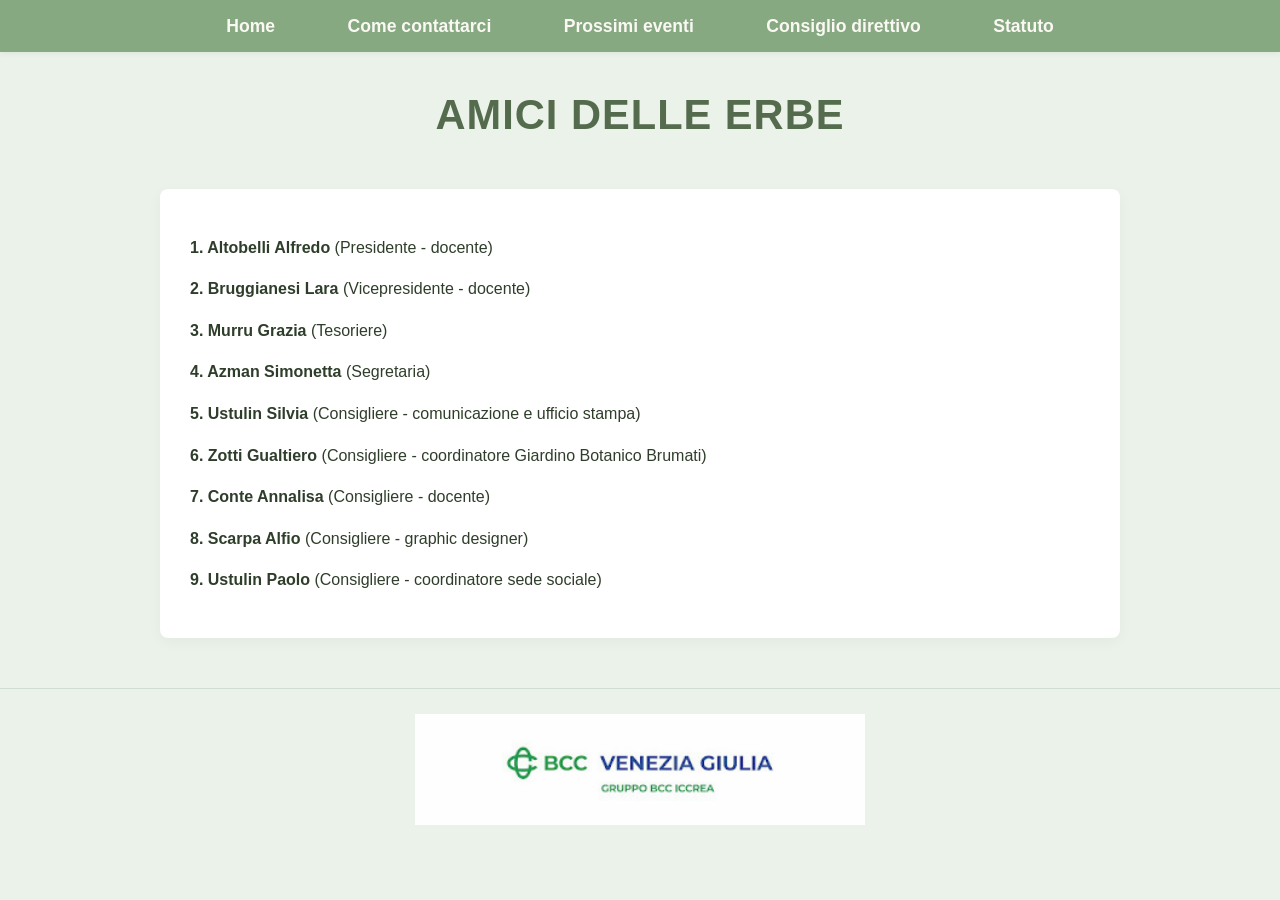
==== consiglio-direttivo.html @ 35c2eb58 "inizio modifiche di stile" ====
<!DOCTYPE html>
<html lang="it">

<head>
    <meta charset="UTF-8">
    <title>Consiglio direttivo - Amici delle Erbe</title>
    <link rel="stylesheet" href="style.css">
</head>

<body>
    <nav>
        <ul>
            <li><a href="index.html">Home</a></li>
            <li><a href="contatti.html">Come contattarci</a></li>
            <li><a href="prossimi-eventi.html">Prossimi eventi</a></li>
            <li><a href="consiglio-direttivo.html">Consiglio direttivo</a></li>
            <li><a href="statuto.html">Statuto</a></li>
        </ul>
    </nav>
    <header>
        <h1>Amici delle Erbe</h1>
    </header>
    <section>
        <article>
            <p><strong>1. Altobelli Alfredo</strong> (Presidente - docente)</p>
            <p><strong>2. Bruggianesi Lara</strong> (Vicepresidente - docente)</p>
            <p><strong>3. Murru Grazia</strong> (Tesoriere)</p>
            <p><strong>4. Azman Simonetta</strong> (Segretaria)</p>
            <p><strong>5. Ustulin Silvia</strong> (Consigliere - comunicazione e ufficio stampa)</p>
            <p><strong>6. Zotti Gualtiero</strong> (Consigliere - coordinatore Giardino Botanico Brumati)</p>
            <p><strong>7. Conte Annalisa</strong> (Consigliere - docente)</p>
            <p><strong>8. Scarpa Alfio</strong> (Consigliere - graphic designer)</p>
            <p><strong>9. Ustulin Paolo</strong> (Consigliere - coordinatore sede sociale)</p>
        </article>

    </section>

    <footer>
        <div class="logobcc">
            <img src="immagini/logo BCC.jpg" alt="logo BCC" width="382" height="102">
        </div>
    </footer>

</body>

</html>
---- style.css ----
/* ==========================================================================
   PALETTE COLORI E IMPOSTAZIONI GENERALI (Stile Botanico Attenuato)
   ========================================================================== */

/* Sfondo della pagina modificato: ora è un verde chiarissimo, tenue e opaco, riposante per la vista */
body {
  font-family: 'Segoe UI', Tahoma, Geneva, Verdana, sans-serif;
  background-color: #EBF2E9;
  /* Un verde-grigio chiarissimo e morbido, non accecante */
  color: #2F3E2B;
  /* Verde scurissimo per il testo principale */
  margin: 0;
  padding: 0;
  line-height: 1.6;
  /* Ottima spaziatura per le righe dello statuto */
}

/* Contenitore principale del testo (la scheda centrale) */
section {
  max-width: 900px;
  margin: 40px auto;
  padding: 30px;
  background-color: #FFFFFF;
  /* Sfondo bianco puro solo dove si legge, per il massimo contrasto */
  border-radius: 8px;
  box-shadow: 0 4px 15px rgba(0, 0, 0, 0.04);
  /* Ombra ancora più sfumata */
}

/* ==========================================================================
   MENU DI NAVIGAZIONE (Spostato in alto in cima alla pagina)
   ========================================================================== */

nav {
  background-color: #87A982;
  /* Il Verde Salvia della palette */
  margin: 0;
  /* Rimosso il margine per farlo aderire alla cima del browser */
  padding: 12px 0;
  width: 100%;
  box-shadow: 0 2px 5px rgba(0, 0, 0, 0.05);
}

nav ul {
  list-style-type: none;
  margin: 0;
  padding: 0;
  text-align: center;
}

nav ul li {
  display: inline-block;
  margin: 0 18px;
}

nav ul li a {
  color: #FAF8F2;
  /* Testo color panna */
  text-decoration: none;
  font-weight: bold;
  font-size: 1.1rem;
  padding: 8px 16px;
  transition: background-color 0.3s ease, color 0.3s ease;
}

/* Effetto al passaggio del mouse sui pulsanti */
nav ul li a:hover {
  background-color: #FAF8F2;
  /* Il fondo del pulsante diventa panna */
  color: #556B4D;
  /* Il testo diventa verde bosco */
  border-radius: 4px;
}

/* ==========================================================================
   TITOLI
   ========================================================================== */

/* Il titolo principale dell'associazione */
header h1 {
  text-align: center;
  color: #556B4D;
  /* Verde bosco, per staccare meglio dallo sfondo tenue */
  font-size: 2.6rem;
  margin-top: 30px;
  margin-bottom: 10px;
  text-transform: uppercase;
  letter-spacing: 1px;
}

/* Titoli dei capitoli e degli articoli */
article h2,
article h3 {
  color: #43543D;
  /* Un verde istituzionale leggermente più scuro e leggibile */
  border-left: 5px solid #A1CD6F;
  /* Linea verticale verde mela brillante */
  padding-left: 12px;
  margin-top: 35px;
}

/* ==========================================================================
   TESTI DELLO STATUTO
   ========================================================================== */

article p {
  margin-bottom: 15px;
  text-align: justify;
  /* Testo perfettamente allineato a destra e a sinistra */
}

article ul {
  padding-left: 20px;
  margin-bottom: 20px;
}

article ul li {
  margin-bottom: 8px;
}

/* ==========================================================================
   FOOTER (Con logo della banca ingrandito)
   ========================================================================== */

footer {
  text-align: center;
  margin: 50px 0 30px 0;
  padding-top: 25px;
  border-top: 1px solid #D0DDD0;
  /* Linea di divisione che si adatta al nuovo sfondo */
}

/* Ingrandito il logo per dargli più respiro e visibilità */
footer img {
  max-width: 450px;
  /* Portato da 250px a 450px come richiesto */
  width: 100%;
  /* Impedisce al logo di uscire dallo schermo sui telefoni */
  height: auto;
  opacity: 0.9;
  /* Leggermente più nitido e visibile */
}
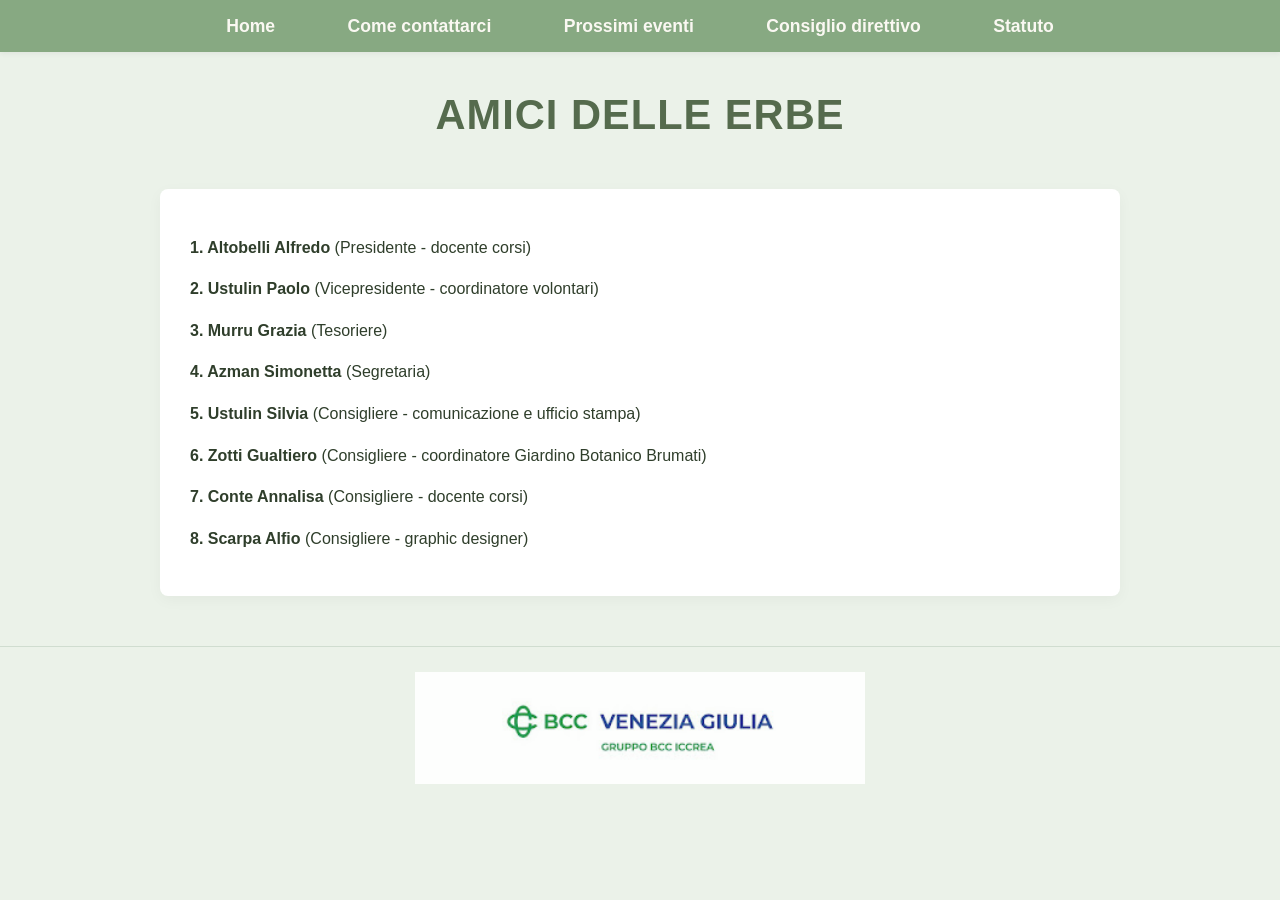
==== commit 3c64f546: "modifiche contenuto aggiungo link scarico modulo volontari, modifica consiglio direttivo" ====
--- a/consiglio-direttivo.html
+++ b/consiglio-direttivo.html
@@ -2,6 +2,13 @@
 <html lang="it">
 
 <head>
+    <link rel="icon" type="image/x-icon" href="immagini/icona/favicon.ico">
+    <meta charset="UTF-8">
+    <meta name="viewport" content="width=device-width, initial-scale=1.0">
+
+    <title>Amici delle Erbe</title>
+    <link rel="stylesheet" href="style.css">
+
     <meta charset="UTF-8">
     <title>Consiglio direttivo - Amici delle Erbe</title>
     <link rel="stylesheet" href="style.css">
@@ -22,15 +29,14 @@
     </header>
     <section>
         <article>
-            <p><strong>1. Altobelli Alfredo</strong> (Presidente - docente)</p>
-            <p><strong>2. Bruggianesi Lara</strong> (Vicepresidente - docente)</p>
+            <p><strong>1. Altobelli Alfredo</strong> (Presidente - docente corsi)</p>
+            <p><strong>2. Ustulin Paolo</strong> (Vicepresidente - coordinatore volontari)</p>
             <p><strong>3. Murru Grazia</strong> (Tesoriere)</p>
             <p><strong>4. Azman Simonetta</strong> (Segretaria)</p>
             <p><strong>5. Ustulin Silvia</strong> (Consigliere - comunicazione e ufficio stampa)</p>
             <p><strong>6. Zotti Gualtiero</strong> (Consigliere - coordinatore Giardino Botanico Brumati)</p>
-            <p><strong>7. Conte Annalisa</strong> (Consigliere - docente)</p>
+            <p><strong>7. Conte Annalisa</strong> (Consigliere - docente corsi)</p>
             <p><strong>8. Scarpa Alfio</strong> (Consigliere - graphic designer)</p>
-            <p><strong>9. Ustulin Paolo</strong> (Consigliere - coordinatore sede sociale)</p>
         </article>
 
     </section>
--- a/style.css
+++ b/style.css
@@ -139,4 +139,68 @@
   height: auto;
   opacity: 0.9;
   /* Leggermente più nitido e visibile */
+}
+
+
+/* ==========================================================================
+   OTTIMIZZAZIONE PER SMARTPHONE (Schermi fino a 768px di larghezza)
+   ========================================================================== */
+@media screen and (max-width: 768px) {
+
+  /* 1. Diamo più spazio ai contenuti centrali */
+  section {
+    margin: 15px;
+    /* Riduciamo lo spazio esterno */
+    padding: 15px;
+    /* Riduciamo lo spazio interno per dare più millimetri al testo */
+  }
+
+  /* 2. Rimpiccioliamo leggermente il titolo principale per non farlo andare a capo male */
+  header h1 {
+    font-size: 1.8rem;
+    margin-top: 20px;
+  }
+
+  /* 3. TRASFORMIAMO IL MENU: Le voci si dispongono in verticale, una sotto l'altra */
+  nav ul li {
+    display: block;
+    /* Non più di fianco, ma uno sotto l'altro come un elenco */
+    margin: 10px 0;
+    /* Spazio verticale tra un pulsante e l'altro */
+  }
+
+  nav ul li a {
+    display: block;
+    /* Il link occupa tutta la larghezza, rendendo più facile cliccarlo con il dito */
+    padding: 10px;
+  }
+}
+
+/* ==========================================================================
+   STILE DEI LINK (Solo per il testo, non tocca il menu)
+   ========================================================================== */
+
+/* Colore del link per il modulo (colpisce solo i link dentro la scheda <section>) */
+section a {
+  color: #87A982 !important;
+  /* Forza il Verde Salvia della tua palette */
+  text-decoration: underline !important;
+  /* Mantiene la sottolineatura nel testo */
+  font-weight: 600;
+  /* Lo rende ben evidente */
+  transition: color 0.2s ease;
+}
+
+/* Colore del link nel testo quando ci passi sopra con il mouse */
+section a:hover {
+  color: #556B4D !important;
+  /* Diventa Verde Bosco scuro */
+  text-decoration: none !important;
+  /* Toglie la sottolineatura al passaggio */
+}
+
+/* Colore del link nel testo dopo che è stato già cliccato */
+section a:visited {
+  color: #72926D !important;
+  /* Un verde intermedio */
 }
--- a/style.css
+++ b/style.css
@@ -139,4 +139,68 @@
   height: auto;
   opacity: 0.9;
   /* Leggermente più nitido e visibile */
+}
+
+
+/* ==========================================================================
+   OTTIMIZZAZIONE PER SMARTPHONE (Schermi fino a 768px di larghezza)
+   ========================================================================== */
+@media screen and (max-width: 768px) {
+
+  /* 1. Diamo più spazio ai contenuti centrali */
+  section {
+    margin: 15px;
+    /* Riduciamo lo spazio esterno */
+    padding: 15px;
+    /* Riduciamo lo spazio interno per dare più millimetri al testo */
+  }
+
+  /* 2. Rimpiccioliamo leggermente il titolo principale per non farlo andare a capo male */
+  header h1 {
+    font-size: 1.8rem;
+    margin-top: 20px;
+  }
+
+  /* 3. TRASFORMIAMO IL MENU: Le voci si dispongono in verticale, una sotto l'altra */
+  nav ul li {
+    display: block;
+    /* Non più di fianco, ma uno sotto l'altro come un elenco */
+    margin: 10px 0;
+    /* Spazio verticale tra un pulsante e l'altro */
+  }
+
+  nav ul li a {
+    display: block;
+    /* Il link occupa tutta la larghezza, rendendo più facile cliccarlo con il dito */
+    padding: 10px;
+  }
+}
+
+/* ==========================================================================
+   STILE DEI LINK (Solo per il testo, non tocca il menu)
+   ========================================================================== */
+
+/* Colore del link per il modulo (colpisce solo i link dentro la scheda <section>) */
+section a {
+  color: #87A982 !important;
+  /* Forza il Verde Salvia della tua palette */
+  text-decoration: underline !important;
+  /* Mantiene la sottolineatura nel testo */
+  font-weight: 600;
+  /* Lo rende ben evidente */
+  transition: color 0.2s ease;
+}
+
+/* Colore del link nel testo quando ci passi sopra con il mouse */
+section a:hover {
+  color: #556B4D !important;
+  /* Diventa Verde Bosco scuro */
+  text-decoration: none !important;
+  /* Toglie la sottolineatura al passaggio */
+}
+
+/* Colore del link nel testo dopo che è stato già cliccato */
+section a:visited {
+  color: #72926D !important;
+  /* Un verde intermedio */
 }
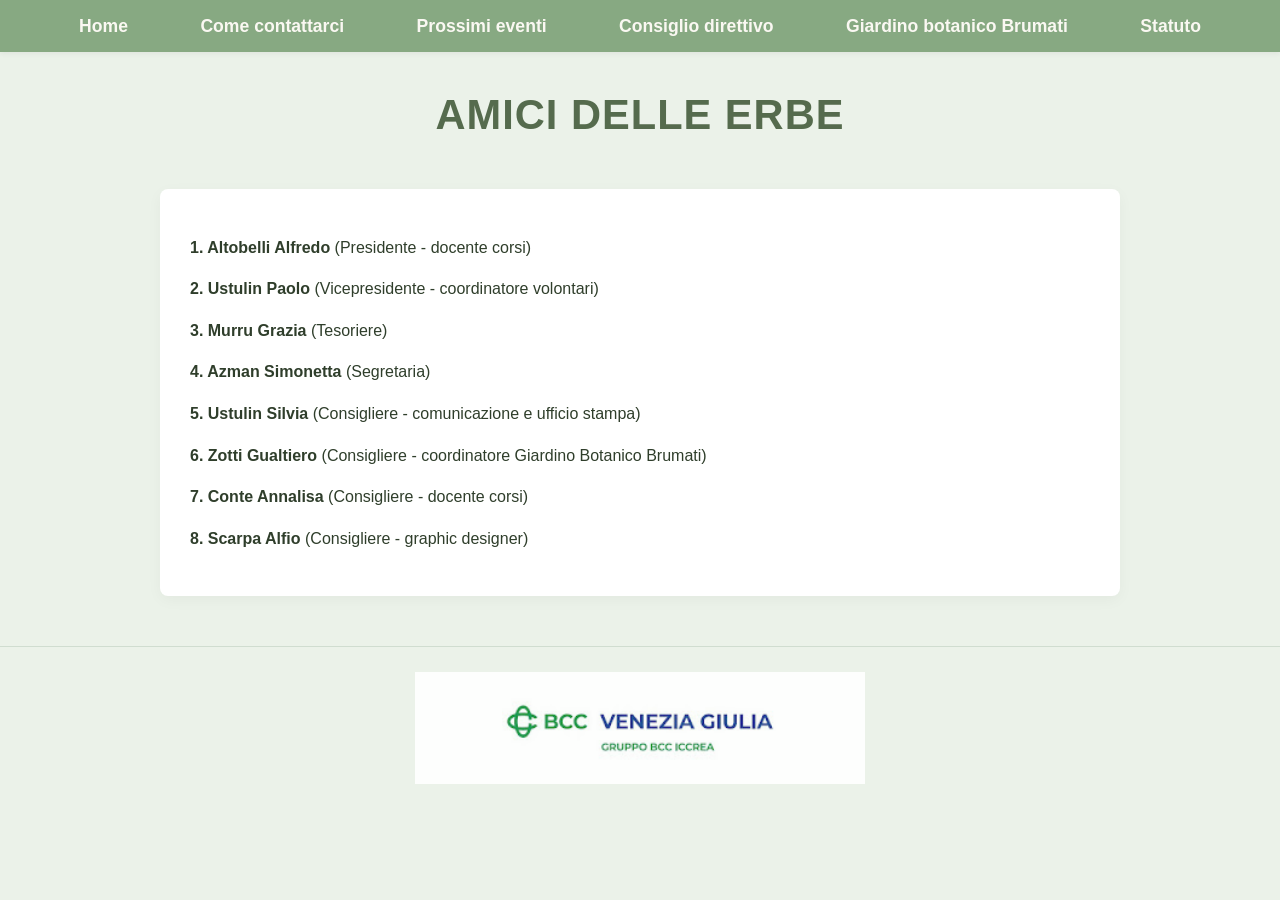
==== commit bd07d50b: "prova pagina giardino botanico problema: cliccando su pianta il link non cambia rispetto alla pagina" ====
--- a/consiglio-direttivo.html
+++ b/consiglio-direttivo.html
@@ -21,6 +21,7 @@
             <li><a href="contatti.html">Come contattarci</a></li>
             <li><a href="prossimi-eventi.html">Prossimi eventi</a></li>
             <li><a href="consiglio-direttivo.html">Consiglio direttivo</a></li>
+            <li><a href="giardino-botanico.html">Giardino botanico Brumati</a></li>
             <li><a href="statuto.html">Statuto</a></li>
         </ul>
     </nav>
--- a/style.css
+++ b/style.css
@@ -203,4 +203,243 @@
 section a:visited {
   color: #72926D !important;
   /* Un verde intermedio */
+}
+
+
+/* ==========================================================================
+   STRUTTURA EVENTI CON MINIATURA
+   ========================================================================== */
+
+/* Affianca la miniatura e il testo dell'evento */
+.evento-container {
+  display: flex;
+  align-items: flex-start;
+  gap: 20px;
+  /* Spazio tra l'immagine e il testo */
+  margin-top: 20px;
+  background: #fdfdfd;
+  padding: 15px;
+  border-radius: 6px;
+  border-left: 4px solid #87A982;
+  /* Un richiamo al nostro verde salvia */
+}
+
+/* Stile della miniatura (piccola e ordinata) */
+.locandina-mini {
+  width: 120px;
+  /* Dimensione della miniatura della locandina */
+  height: auto;
+  border-radius: 4px;
+  box-shadow: 0 2px 5px rgba(0, 0, 0, 0.15);
+  transition: transform 0.2s ease;
+  display: block;
+}
+
+/* Effetto zoom leggero quando si passa il mouse sulla miniatura */
+.locandina-link:hover .locandina-mini {
+  transform: scale(1.04);
+}
+
+/* Contenitore del testo dell'evento */
+.evento-testo {
+  flex: 1;
+  /* Occupa tutto lo spazio rimasto a destra */
+}
+
+.evento-testo h3 {
+  margin-top: 0 !important;
+  /* Allinea il titolo dell'evento alla cima della locandina */
+  border-left: none !important;
+  /* Togliamo la linea generica dei titoli qui */
+  padding-left: 0 !important;
+}
+
+/* ==========================================================================
+   IL POP-UP (LIGHTBOX) IN CSS PURO
+   ========================================================================== */
+
+/* Lo sfondo scuro che copre lo schermo quando il pop-up è attivo */
+.overlay {
+  position: fixed;
+  top: 0;
+  bottom: 0;
+  left: 0;
+  right: 0;
+  background: rgba(0, 0, 0, 0.7);
+  /* Sfondo nero semi-trasparente */
+  transition: opacity 500ms;
+  visibility: hidden;
+  /* Di base è nascosto */
+  opacity: 0;
+  z-index: 9999;
+  /* Sta sopra a tutto il resto del sito */
+  display: flex;
+  justify-content: center;
+  align-items: center;
+}
+
+/* LA MAGIA: Quando il link punta all'ID del pop-up (#popup-locandina), questo si mostra */
+.overlay:target {
+  visibility: visible;
+  opacity: 1;
+}
+
+/* L'immagine grande dentro il pop-up */
+.popup-img {
+  max-width: 90%;
+  max-height: 85vh;
+  /* Non supera l'altezza dello schermo del telefono/PC */
+  border-radius: 4px;
+  box-shadow: 0 5px 25px rgba(0, 0, 0, 0.5);
+}
+
+/* Il pulsante per chiudere (la "X") */
+.close {
+  position: absolute;
+  top: 20px;
+  right: 30px;
+  transition: all 200ms;
+  font-size: 40px;
+  font-weight: bold;
+  color: #fff;
+  text-decoration: none;
+}
+
+.close:hover {
+  color: #A1CD6F;
+  /* Diventa verde mela quando ci passi sopra */
+}
+
+/* Ottimizzazione per smartphone: mette l'immagine sopra e il testo sotto */
+@media screen and (max-width: 600px) {
+  .evento-container {
+    flex-direction: column;
+    align-items: center;
+    text-align: center;
+  }
+
+  .locandina-mini {
+    width: 150px;
+    /* Leggermente più grande sui telefoni essendo centrata */
+  }
+}
+
+/* Stile della miniatura: la blocchiamo a una dimensione ridotta */
+.locandina-mini,
+.locandina-link img {
+  width: 120px !important;
+  /* Riduce la larghezza a soli 120 pixel */
+  height: 160px !important;
+  /* Imposta un'altezza proporzionata da locandina verticale */
+  object-fit: cover;
+  /* Evita che l'immagine si distorca o si schiacci */
+  border-radius: 6px;
+  /* Arrotonda leggermente gli angoli */
+  box-shadow: 0 4px 8px rgba(0, 0, 0, 0.15);
+  /* Aggiunge un'ombra leggera molto elegante */
+  transition: transform 0.2s ease;
+  display: block;
+}
+
+/* Quando passi il mouse sopra la miniatura, fa un piccolissimo movimento fluido */
+.locandina-link:hover img {
+  transform: scale(1.04);
+}
+
+
+/* ==========================================================================
+   SEZIONE GIARDINO BOTANICO (ACCORDION)
+   ========================================================================== */
+
+.giardino-accordion {
+    margin-top: 30px;
+    max-width: 800px; /* Tiene la lista centrale e ordinata */
+    margin-left: auto;
+    margin-right: auto;
+}
+
+/* Il singolo tassello della pianta */
+.pianta-item {
+    background: #fdfdfd;
+    border: 1px solid #e2e8f0;
+    border-radius: 6px;
+    margin-bottom: 12px;
+    overflow: hidden;
+    transition: box-shadow 0.2s ease;
+}
+
+/* Cambia lo sfondo quando la pianta è aperta o ci si passa sopra */
+.pianta-item[open], .pianta-item:hover {
+    box-shadow: 0 4px 12px rgba(85, 107, 77, 0.1);
+}
+
+/* Il rettangolo del nome della pianta (il pulsante cliccabile) */
+.pianta-nome {
+    padding: 15px 20px;
+    font-size: 1.1rem;
+    font-weight: 600;
+    color: #556B4D; /* Il nostro Verde Bosco */
+    cursor: pointer;
+    background: #fcfcfc;
+    list-style: none; /* Nasconde la freccetta standard del browser */
+    display: flex;
+    justify-content: space-between;
+    align-items: center;
+    border-bottom: 1px solid transparent;
+}
+
+/* Aggiungiamo una freccetta personalizzata elegante sulla destra */
+.pianta-nome::after {
+    content: "➔";
+    font-size: 0.9rem;
+    transition: transform 0.3s ease;
+    color: #87A982; /* Verde salvia */
+}
+
+/* Quando la pianta si espande, la freccia ruota verso il basso */
+.pianta-item[open] .pianta-nome {
+    border-bottom: 1px solid #e2e8f0;
+    background: #f7f9f6; /* Sfondo leggermente verde chiaro */
+}
+.pianta-item[open] .pianta-nome::after {
+    transform: rotate(90deg);
+}
+
+/* Il contenuto nascosto che si mostra all'apertura */
+.pianta-contenuto {
+    padding: 20px;
+    display: flex;
+    gap: 20px;
+    align-items: flex-start;
+    background: #ffffff;
+}
+
+/* La foto della pianta ridimensionata e ordinata */
+.pianta-foto {
+    width: 150px;
+    height: 150px;
+    object-fit: cover; /* Ritaglia la foto quadrata senza distorcerla */
+    border-radius: 6px;
+    box-shadow: 0 2px 6px rgba(0,0,0,0.1);
+}
+
+/* Info testuali affiancate alla foto */
+.pianta-info {
+    flex: 1;
+    color: #4a5568;
+    line-height: 1.6;
+}
+
+/* Ottimizzazione per telefoni: foto sopra e testo sotto */
+@media screen and (max-width: 600px) {
+    .pianta-contenuto {
+        flex-direction: column;
+        align-items: center;
+        text-align: center;
+    }
+    .pianta-foto {
+        width: 100%;
+        max-width: 250px;
+        height: 180px;
+    }
 }
--- a/style.css
+++ b/style.css
@@ -203,4 +203,243 @@
 section a:visited {
   color: #72926D !important;
   /* Un verde intermedio */
+}
+
+
+/* ==========================================================================
+   STRUTTURA EVENTI CON MINIATURA
+   ========================================================================== */
+
+/* Affianca la miniatura e il testo dell'evento */
+.evento-container {
+  display: flex;
+  align-items: flex-start;
+  gap: 20px;
+  /* Spazio tra l'immagine e il testo */
+  margin-top: 20px;
+  background: #fdfdfd;
+  padding: 15px;
+  border-radius: 6px;
+  border-left: 4px solid #87A982;
+  /* Un richiamo al nostro verde salvia */
+}
+
+/* Stile della miniatura (piccola e ordinata) */
+.locandina-mini {
+  width: 120px;
+  /* Dimensione della miniatura della locandina */
+  height: auto;
+  border-radius: 4px;
+  box-shadow: 0 2px 5px rgba(0, 0, 0, 0.15);
+  transition: transform 0.2s ease;
+  display: block;
+}
+
+/* Effetto zoom leggero quando si passa il mouse sulla miniatura */
+.locandina-link:hover .locandina-mini {
+  transform: scale(1.04);
+}
+
+/* Contenitore del testo dell'evento */
+.evento-testo {
+  flex: 1;
+  /* Occupa tutto lo spazio rimasto a destra */
+}
+
+.evento-testo h3 {
+  margin-top: 0 !important;
+  /* Allinea il titolo dell'evento alla cima della locandina */
+  border-left: none !important;
+  /* Togliamo la linea generica dei titoli qui */
+  padding-left: 0 !important;
+}
+
+/* ==========================================================================
+   IL POP-UP (LIGHTBOX) IN CSS PURO
+   ========================================================================== */
+
+/* Lo sfondo scuro che copre lo schermo quando il pop-up è attivo */
+.overlay {
+  position: fixed;
+  top: 0;
+  bottom: 0;
+  left: 0;
+  right: 0;
+  background: rgba(0, 0, 0, 0.7);
+  /* Sfondo nero semi-trasparente */
+  transition: opacity 500ms;
+  visibility: hidden;
+  /* Di base è nascosto */
+  opacity: 0;
+  z-index: 9999;
+  /* Sta sopra a tutto il resto del sito */
+  display: flex;
+  justify-content: center;
+  align-items: center;
+}
+
+/* LA MAGIA: Quando il link punta all'ID del pop-up (#popup-locandina), questo si mostra */
+.overlay:target {
+  visibility: visible;
+  opacity: 1;
+}
+
+/* L'immagine grande dentro il pop-up */
+.popup-img {
+  max-width: 90%;
+  max-height: 85vh;
+  /* Non supera l'altezza dello schermo del telefono/PC */
+  border-radius: 4px;
+  box-shadow: 0 5px 25px rgba(0, 0, 0, 0.5);
+}
+
+/* Il pulsante per chiudere (la "X") */
+.close {
+  position: absolute;
+  top: 20px;
+  right: 30px;
+  transition: all 200ms;
+  font-size: 40px;
+  font-weight: bold;
+  color: #fff;
+  text-decoration: none;
+}
+
+.close:hover {
+  color: #A1CD6F;
+  /* Diventa verde mela quando ci passi sopra */
+}
+
+/* Ottimizzazione per smartphone: mette l'immagine sopra e il testo sotto */
+@media screen and (max-width: 600px) {
+  .evento-container {
+    flex-direction: column;
+    align-items: center;
+    text-align: center;
+  }
+
+  .locandina-mini {
+    width: 150px;
+    /* Leggermente più grande sui telefoni essendo centrata */
+  }
+}
+
+/* Stile della miniatura: la blocchiamo a una dimensione ridotta */
+.locandina-mini,
+.locandina-link img {
+  width: 120px !important;
+  /* Riduce la larghezza a soli 120 pixel */
+  height: 160px !important;
+  /* Imposta un'altezza proporzionata da locandina verticale */
+  object-fit: cover;
+  /* Evita che l'immagine si distorca o si schiacci */
+  border-radius: 6px;
+  /* Arrotonda leggermente gli angoli */
+  box-shadow: 0 4px 8px rgba(0, 0, 0, 0.15);
+  /* Aggiunge un'ombra leggera molto elegante */
+  transition: transform 0.2s ease;
+  display: block;
+}
+
+/* Quando passi il mouse sopra la miniatura, fa un piccolissimo movimento fluido */
+.locandina-link:hover img {
+  transform: scale(1.04);
+}
+
+
+/* ==========================================================================
+   SEZIONE GIARDINO BOTANICO (ACCORDION)
+   ========================================================================== */
+
+.giardino-accordion {
+    margin-top: 30px;
+    max-width: 800px; /* Tiene la lista centrale e ordinata */
+    margin-left: auto;
+    margin-right: auto;
+}
+
+/* Il singolo tassello della pianta */
+.pianta-item {
+    background: #fdfdfd;
+    border: 1px solid #e2e8f0;
+    border-radius: 6px;
+    margin-bottom: 12px;
+    overflow: hidden;
+    transition: box-shadow 0.2s ease;
+}
+
+/* Cambia lo sfondo quando la pianta è aperta o ci si passa sopra */
+.pianta-item[open], .pianta-item:hover {
+    box-shadow: 0 4px 12px rgba(85, 107, 77, 0.1);
+}
+
+/* Il rettangolo del nome della pianta (il pulsante cliccabile) */
+.pianta-nome {
+    padding: 15px 20px;
+    font-size: 1.1rem;
+    font-weight: 600;
+    color: #556B4D; /* Il nostro Verde Bosco */
+    cursor: pointer;
+    background: #fcfcfc;
+    list-style: none; /* Nasconde la freccetta standard del browser */
+    display: flex;
+    justify-content: space-between;
+    align-items: center;
+    border-bottom: 1px solid transparent;
+}
+
+/* Aggiungiamo una freccetta personalizzata elegante sulla destra */
+.pianta-nome::after {
+    content: "➔";
+    font-size: 0.9rem;
+    transition: transform 0.3s ease;
+    color: #87A982; /* Verde salvia */
+}
+
+/* Quando la pianta si espande, la freccia ruota verso il basso */
+.pianta-item[open] .pianta-nome {
+    border-bottom: 1px solid #e2e8f0;
+    background: #f7f9f6; /* Sfondo leggermente verde chiaro */
+}
+.pianta-item[open] .pianta-nome::after {
+    transform: rotate(90deg);
+}
+
+/* Il contenuto nascosto che si mostra all'apertura */
+.pianta-contenuto {
+    padding: 20px;
+    display: flex;
+    gap: 20px;
+    align-items: flex-start;
+    background: #ffffff;
+}
+
+/* La foto della pianta ridimensionata e ordinata */
+.pianta-foto {
+    width: 150px;
+    height: 150px;
+    object-fit: cover; /* Ritaglia la foto quadrata senza distorcerla */
+    border-radius: 6px;
+    box-shadow: 0 2px 6px rgba(0,0,0,0.1);
+}
+
+/* Info testuali affiancate alla foto */
+.pianta-info {
+    flex: 1;
+    color: #4a5568;
+    line-height: 1.6;
+}
+
+/* Ottimizzazione per telefoni: foto sopra e testo sotto */
+@media screen and (max-width: 600px) {
+    .pianta-contenuto {
+        flex-direction: column;
+        align-items: center;
+        text-align: center;
+    }
+    .pianta-foto {
+        width: 100%;
+        max-width: 250px;
+        height: 180px;
+    }
 }
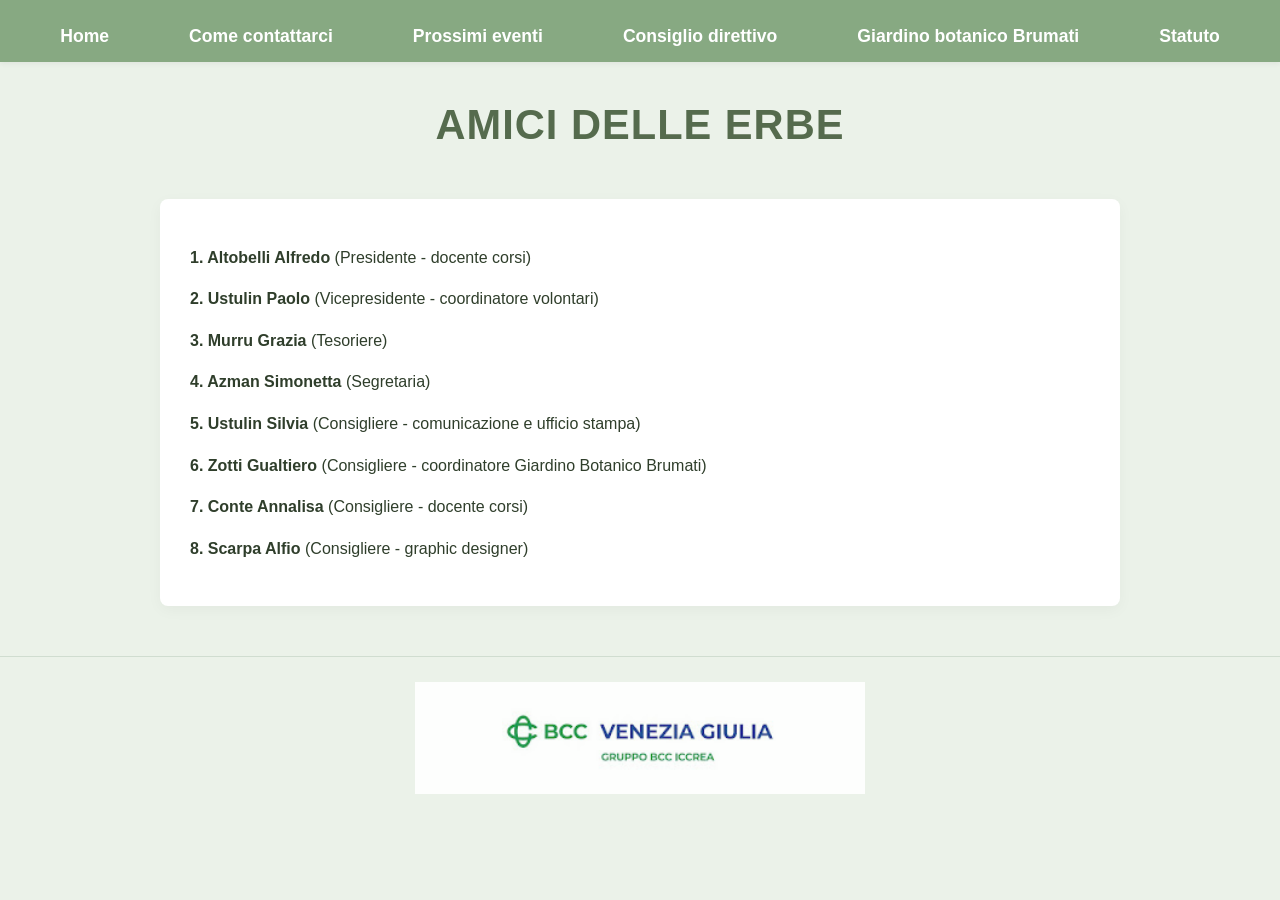
==== commit 21079b25: "corretto prossimi eventi e giardino botanico" ====
--- a/consiglio-direttivo.html
+++ b/consiglio-direttivo.html
@@ -16,15 +16,16 @@
 
 <body>
     <nav>
-        <ul>
-            <li><a href="index.html">Home</a></li>
-            <li><a href="contatti.html">Come contattarci</a></li>
-            <li><a href="prossimi-eventi.html">Prossimi eventi</a></li>
-            <li><a href="consiglio-direttivo.html">Consiglio direttivo</a></li>
-            <li><a href="giardino-botanico.html">Giardino botanico Brumati</a></li>
-            <li><a href="statuto.html">Statuto</a></li>
-        </ul>
-    </nav>
+    <button class="menu-toggle" aria-label="Apri Menu">Menu ☰</button>
+    <ul>
+      <li><a href="index.html">Home</a></li>
+      <li><a href="contatti.html">Come contattarci</a></li>
+      <li><a href="prossimi-eventi.html">Prossimi eventi</a></li>
+      <li><a href="consiglio-direttivo.html">Consiglio direttivo</a></li>
+      <li><a href="giardino-botanico.html">Giardino botanico Brumati</a></li>
+      <li><a href="statuto.html">Statuto</a></li>
+    </ul>
+  </nav>
     <header>
         <h1>Amici delle Erbe</h1>
     </header>
--- a/style.css
+++ b/style.css
@@ -141,70 +141,87 @@
   /* Leggermente più nitido e visibile */
 }
 
-
-/* ==========================================================================
-   OTTIMIZZAZIONE PER SMARTPHONE (Schermi fino a 768px di larghezza)
+/* ==========================================================================
+   STILE MENU PER PC (Menu orizzontale fisso nella fascia verde)
+   ========================================================================== */
+
+/* Nasconde il tasto toggle su PC */
+.menu-toggle {
+    display: none;
+}
+
+/* Menu orizzontale classico nella fascia verde */
+nav ul {
+    display: flex !important;
+    flex-direction: row !important;
+    justify-content: center;
+    align-items: center;
+    gap: 20px;
+    list-style: none;
+    padding: 0;
+    margin: 10px 0 0 0;
+}
+
+nav ul li a {
+    text-decoration: none;
+    font-weight: 600;
+    color: #ffffff;
+    padding: 6px 12px;
+}
+
+
+/* ==========================================================================
+   STILE MENU PER SMARTPHONE (Schermi fino a 768px - Tendina)
    ========================================================================== */
 @media screen and (max-width: 768px) {
 
-  /* 1. Diamo più spazio ai contenuti centrali */
-  section {
-    margin: 15px;
-    /* Riduciamo lo spazio esterno */
-    padding: 15px;
-    /* Riduciamo lo spazio interno per dare più millimetri al testo */
-  }
-
-  /* 2. Rimpiccioliamo leggermente il titolo principale per non farlo andare a capo male */
-  header h1 {
-    font-size: 1.8rem;
-    margin-top: 20px;
-  }
-
-  /* 3. TRASFORMIAMO IL MENU: Le voci si dispongono in verticale, una sotto l'altra */
-  nav ul li {
-    display: block;
-    /* Non più di fianco, ma uno sotto l'altro come un elenco */
-    margin: 10px 0;
-    /* Spazio verticale tra un pulsante e l'altro */
-  }
-
-  nav ul li a {
-    display: block;
-    /* Il link occupa tutta la larghezza, rendendo più facile cliccarlo con il dito */
-    padding: 10px;
-  }
-}
-
-/* ==========================================================================
-   STILE DEI LINK (Solo per il testo, non tocca il menu)
-   ========================================================================== */
-
-/* Colore del link per il modulo (colpisce solo i link dentro la scheda <section>) */
-section a {
-  color: #87A982 !important;
-  /* Forza il Verde Salvia della tua palette */
-  text-decoration: underline !important;
-  /* Mantiene la sottolineatura nel testo */
-  font-weight: 600;
-  /* Lo rende ben evidente */
-  transition: color 0.2s ease;
-}
-
-/* Colore del link nel testo quando ci passi sopra con il mouse */
-section a:hover {
-  color: #556B4D !important;
-  /* Diventa Verde Bosco scuro */
-  text-decoration: none !important;
-  /* Toglie la sottolineatura al passaggio */
-}
-
-/* Colore del link nel testo dopo che è stato già cliccato */
-section a:visited {
-  color: #72926D !important;
-  /* Un verde intermedio */
-}
-
+    header {
+        padding: 10px 15px;
+    }
+
+    header h1 {
+        font-size: 1.2rem;
+        margin-bottom: 6px;
+    }
+
+    /* Mostra il pulsante "Menu ☰" su mobile */
+    .menu-toggle {
+        display: block;
+        margin: 5px auto;
+        padding: 6px 14px;
+        background-color: rgba(255, 255, 255, 0.2);
+        border: none;
+        border-radius: 6px;
+        color: #ffffff;
+        font-weight: bold;
+        font-size: 0.95rem;
+        cursor: pointer;
+    }
+
+    /* Nasconde i link su mobile finché non ci si passa sopra o si clicca */
+    nav ul {
+        display: none !important;
+        flex-direction: column !important;
+        gap: 6px;
+        padding: 10px 0 5px 0;
+        margin: 0;
+    }
+
+    /* Apre la tendina al click/tap sul pulsante o sul nav */
+    nav:focus-within ul,
+    nav:hover ul {
+        display: flex !important;
+    }
+
+    nav ul li a {
+        display: block;
+        padding: 8px;
+        font-size: 0.9rem;
+        text-align: center;
+        background: rgba(255, 255, 255, 0.15);
+        border-radius: 4px;
+    }
+}
 
 /* ==========================================================================
    STRUTTURA EVENTI CON MINIATURA
@@ -352,94 +369,125 @@
    ========================================================================== */
 
 .giardino-accordion {
-    margin-top: 30px;
-    max-width: 800px; /* Tiene la lista centrale e ordinata */
-    margin-left: auto;
-    margin-right: auto;
+  margin-top: 30px;
+  max-width: 800px;
+  /* Tiene la lista centrale e ordinata */
+  margin-left: auto;
+  margin-right: auto;
 }
 
 /* Il singolo tassello della pianta */
 .pianta-item {
-    background: #fdfdfd;
-    border: 1px solid #e2e8f0;
-    border-radius: 6px;
-    margin-bottom: 12px;
-    overflow: hidden;
-    transition: box-shadow 0.2s ease;
+  background: #fdfdfd;
+  border: 1px solid #e2e8f0;
+  border-radius: 6px;
+  margin-bottom: 12px;
+  overflow: hidden;
+  transition: box-shadow 0.2s ease;
 }
 
 /* Cambia lo sfondo quando la pianta è aperta o ci si passa sopra */
-.pianta-item[open], .pianta-item:hover {
-    box-shadow: 0 4px 12px rgba(85, 107, 77, 0.1);
+.pianta-item[open],
+.pianta-item:hover {
+  box-shadow: 0 4px 12px rgba(85, 107, 77, 0.1);
 }
 
 /* Il rettangolo del nome della pianta (il pulsante cliccabile) */
 .pianta-nome {
-    padding: 15px 20px;
-    font-size: 1.1rem;
-    font-weight: 600;
-    color: #556B4D; /* Il nostro Verde Bosco */
-    cursor: pointer;
-    background: #fcfcfc;
-    list-style: none; /* Nasconde la freccetta standard del browser */
-    display: flex;
-    justify-content: space-between;
-    align-items: center;
-    border-bottom: 1px solid transparent;
+  padding: 15px 20px;
+  font-size: 1.1rem;
+  font-weight: 600;
+  color: #556B4D;
+  /* Il nostro Verde Bosco */
+  cursor: pointer;
+  background: #fcfcfc;
+  list-style: none;
+  /* Nasconde la freccetta standard del browser */
+  display: flex;
+  justify-content: space-between;
+  align-items: center;
+  border-bottom: 1px solid transparent;
 }
 
 /* Aggiungiamo una freccetta personalizzata elegante sulla destra */
 .pianta-nome::after {
-    content: "➔";
-    font-size: 0.9rem;
-    transition: transform 0.3s ease;
-    color: #87A982; /* Verde salvia */
+  content: "➔";
+  font-size: 0.9rem;
+  transition: transform 0.3s ease;
+  color: #87A982;
+  /* Verde salvia */
 }
 
 /* Quando la pianta si espande, la freccia ruota verso il basso */
 .pianta-item[open] .pianta-nome {
-    border-bottom: 1px solid #e2e8f0;
-    background: #f7f9f6; /* Sfondo leggermente verde chiaro */
-}
+  border-bottom: 1px solid #e2e8f0;
+  background: #f7f9f6;
+  /* Sfondo leggermente verde chiaro */
+}
+
 .pianta-item[open] .pianta-nome::after {
-    transform: rotate(90deg);
+  transform: rotate(90deg);
 }
 
 /* Il contenuto nascosto che si mostra all'apertura */
 .pianta-contenuto {
-    padding: 20px;
-    display: flex;
-    gap: 20px;
-    align-items: flex-start;
-    background: #ffffff;
+  padding: 20px;
+  display: flex;
+  gap: 20px;
+  align-items: flex-start;
+  background: #ffffff;
 }
 
 /* La foto della pianta ridimensionata e ordinata */
 .pianta-foto {
-    width: 150px;
-    height: 150px;
-    object-fit: cover; /* Ritaglia la foto quadrata senza distorcerla */
-    border-radius: 6px;
-    box-shadow: 0 2px 6px rgba(0,0,0,0.1);
-}
-
-/* Info testuali affiancate alla foto */
+  width: 150px;
+  height: 150px;
+  object-fit: cover;
+  /* Ritaglia la foto quadrata senza distorcerla */
+  border-radius: 6px;
+  box-shadow: 0 2px 6px rgba(0, 0, 0, 0.1);
+}
+
+/* Info testuali affiancate alla foto*/
 .pianta-info {
-    flex: 1;
-    color: #4a5568;
-    line-height: 1.6;
+  flex: 1;
+  color: #4a5568;
+  line-height: 1.6;
 }
 
 /* Ottimizzazione per telefoni: foto sopra e testo sotto */
 @media screen and (max-width: 600px) {
-    .pianta-contenuto {
-        flex-direction: column;
-        align-items: center;
-        text-align: center;
-    }
-    .pianta-foto {
-        width: 100%;
-        max-width: 250px;
-        height: 180px;
-    }
-}+  .pianta-contenuto {
+    flex-direction: column;
+    align-items: center;
+    text-align: center;
+  }
+
+  .pianta-foto {
+    width: 100%;
+    max-width: 250px;
+    height: 180px;
+  }
+}
+
+/* Pulsante Instagram */
+.btn-instagram {
+    display: inline-block;
+    margin-top: 10px;
+    padding: 10px 20px;
+    background-color: #556B4D; 
+    color: #ffffff !important;
+    text-decoration: none;
+    border-radius: 25px;
+    font-weight: 600;
+    font-size: 0.95rem;
+    box-shadow: 0 4px 10px rgba(0,0,0,0.1);
+    transition: transform 0.2s ease, background-color 0.2s ease;
+}
+
+.btn-instagram:hover {
+    background-color: #c1275b;
+    transform: translateY(-2px);
+}
+
+
--- a/style.css
+++ b/style.css
@@ -141,70 +141,87 @@
   /* Leggermente più nitido e visibile */
 }
 
-
-/* ==========================================================================
-   OTTIMIZZAZIONE PER SMARTPHONE (Schermi fino a 768px di larghezza)
+/* ==========================================================================
+   STILE MENU PER PC (Menu orizzontale fisso nella fascia verde)
+   ========================================================================== */
+
+/* Nasconde il tasto toggle su PC */
+.menu-toggle {
+    display: none;
+}
+
+/* Menu orizzontale classico nella fascia verde */
+nav ul {
+    display: flex !important;
+    flex-direction: row !important;
+    justify-content: center;
+    align-items: center;
+    gap: 20px;
+    list-style: none;
+    padding: 0;
+    margin: 10px 0 0 0;
+}
+
+nav ul li a {
+    text-decoration: none;
+    font-weight: 600;
+    color: #ffffff;
+    padding: 6px 12px;
+}
+
+
+/* ==========================================================================
+   STILE MENU PER SMARTPHONE (Schermi fino a 768px - Tendina)
    ========================================================================== */
 @media screen and (max-width: 768px) {
 
-  /* 1. Diamo più spazio ai contenuti centrali */
-  section {
-    margin: 15px;
-    /* Riduciamo lo spazio esterno */
-    padding: 15px;
-    /* Riduciamo lo spazio interno per dare più millimetri al testo */
-  }
-
-  /* 2. Rimpiccioliamo leggermente il titolo principale per non farlo andare a capo male */
-  header h1 {
-    font-size: 1.8rem;
-    margin-top: 20px;
-  }
-
-  /* 3. TRASFORMIAMO IL MENU: Le voci si dispongono in verticale, una sotto l'altra */
-  nav ul li {
-    display: block;
-    /* Non più di fianco, ma uno sotto l'altro come un elenco */
-    margin: 10px 0;
-    /* Spazio verticale tra un pulsante e l'altro */
-  }
-
-  nav ul li a {
-    display: block;
-    /* Il link occupa tutta la larghezza, rendendo più facile cliccarlo con il dito */
-    padding: 10px;
-  }
-}
-
-/* ==========================================================================
-   STILE DEI LINK (Solo per il testo, non tocca il menu)
-   ========================================================================== */
-
-/* Colore del link per il modulo (colpisce solo i link dentro la scheda <section>) */
-section a {
-  color: #87A982 !important;
-  /* Forza il Verde Salvia della tua palette */
-  text-decoration: underline !important;
-  /* Mantiene la sottolineatura nel testo */
-  font-weight: 600;
-  /* Lo rende ben evidente */
-  transition: color 0.2s ease;
-}
-
-/* Colore del link nel testo quando ci passi sopra con il mouse */
-section a:hover {
-  color: #556B4D !important;
-  /* Diventa Verde Bosco scuro */
-  text-decoration: none !important;
-  /* Toglie la sottolineatura al passaggio */
-}
-
-/* Colore del link nel testo dopo che è stato già cliccato */
-section a:visited {
-  color: #72926D !important;
-  /* Un verde intermedio */
-}
-
+    header {
+        padding: 10px 15px;
+    }
+
+    header h1 {
+        font-size: 1.2rem;
+        margin-bottom: 6px;
+    }
+
+    /* Mostra il pulsante "Menu ☰" su mobile */
+    .menu-toggle {
+        display: block;
+        margin: 5px auto;
+        padding: 6px 14px;
+        background-color: rgba(255, 255, 255, 0.2);
+        border: none;
+        border-radius: 6px;
+        color: #ffffff;
+        font-weight: bold;
+        font-size: 0.95rem;
+        cursor: pointer;
+    }
+
+    /* Nasconde i link su mobile finché non ci si passa sopra o si clicca */
+    nav ul {
+        display: none !important;
+        flex-direction: column !important;
+        gap: 6px;
+        padding: 10px 0 5px 0;
+        margin: 0;
+    }
+
+    /* Apre la tendina al click/tap sul pulsante o sul nav */
+    nav:focus-within ul,
+    nav:hover ul {
+        display: flex !important;
+    }
+
+    nav ul li a {
+        display: block;
+        padding: 8px;
+        font-size: 0.9rem;
+        text-align: center;
+        background: rgba(255, 255, 255, 0.15);
+        border-radius: 4px;
+    }
+}
 
 /* ==========================================================================
    STRUTTURA EVENTI CON MINIATURA
@@ -352,94 +369,125 @@
    ========================================================================== */
 
 .giardino-accordion {
-    margin-top: 30px;
-    max-width: 800px; /* Tiene la lista centrale e ordinata */
-    margin-left: auto;
-    margin-right: auto;
+  margin-top: 30px;
+  max-width: 800px;
+  /* Tiene la lista centrale e ordinata */
+  margin-left: auto;
+  margin-right: auto;
 }
 
 /* Il singolo tassello della pianta */
 .pianta-item {
-    background: #fdfdfd;
-    border: 1px solid #e2e8f0;
-    border-radius: 6px;
-    margin-bottom: 12px;
-    overflow: hidden;
-    transition: box-shadow 0.2s ease;
+  background: #fdfdfd;
+  border: 1px solid #e2e8f0;
+  border-radius: 6px;
+  margin-bottom: 12px;
+  overflow: hidden;
+  transition: box-shadow 0.2s ease;
 }
 
 /* Cambia lo sfondo quando la pianta è aperta o ci si passa sopra */
-.pianta-item[open], .pianta-item:hover {
-    box-shadow: 0 4px 12px rgba(85, 107, 77, 0.1);
+.pianta-item[open],
+.pianta-item:hover {
+  box-shadow: 0 4px 12px rgba(85, 107, 77, 0.1);
 }
 
 /* Il rettangolo del nome della pianta (il pulsante cliccabile) */
 .pianta-nome {
-    padding: 15px 20px;
-    font-size: 1.1rem;
-    font-weight: 600;
-    color: #556B4D; /* Il nostro Verde Bosco */
-    cursor: pointer;
-    background: #fcfcfc;
-    list-style: none; /* Nasconde la freccetta standard del browser */
-    display: flex;
-    justify-content: space-between;
-    align-items: center;
-    border-bottom: 1px solid transparent;
+  padding: 15px 20px;
+  font-size: 1.1rem;
+  font-weight: 600;
+  color: #556B4D;
+  /* Il nostro Verde Bosco */
+  cursor: pointer;
+  background: #fcfcfc;
+  list-style: none;
+  /* Nasconde la freccetta standard del browser */
+  display: flex;
+  justify-content: space-between;
+  align-items: center;
+  border-bottom: 1px solid transparent;
 }
 
 /* Aggiungiamo una freccetta personalizzata elegante sulla destra */
 .pianta-nome::after {
-    content: "➔";
-    font-size: 0.9rem;
-    transition: transform 0.3s ease;
-    color: #87A982; /* Verde salvia */
+  content: "➔";
+  font-size: 0.9rem;
+  transition: transform 0.3s ease;
+  color: #87A982;
+  /* Verde salvia */
 }
 
 /* Quando la pianta si espande, la freccia ruota verso il basso */
 .pianta-item[open] .pianta-nome {
-    border-bottom: 1px solid #e2e8f0;
-    background: #f7f9f6; /* Sfondo leggermente verde chiaro */
-}
+  border-bottom: 1px solid #e2e8f0;
+  background: #f7f9f6;
+  /* Sfondo leggermente verde chiaro */
+}
+
 .pianta-item[open] .pianta-nome::after {
-    transform: rotate(90deg);
+  transform: rotate(90deg);
 }
 
 /* Il contenuto nascosto che si mostra all'apertura */
 .pianta-contenuto {
-    padding: 20px;
-    display: flex;
-    gap: 20px;
-    align-items: flex-start;
-    background: #ffffff;
+  padding: 20px;
+  display: flex;
+  gap: 20px;
+  align-items: flex-start;
+  background: #ffffff;
 }
 
 /* La foto della pianta ridimensionata e ordinata */
 .pianta-foto {
-    width: 150px;
-    height: 150px;
-    object-fit: cover; /* Ritaglia la foto quadrata senza distorcerla */
-    border-radius: 6px;
-    box-shadow: 0 2px 6px rgba(0,0,0,0.1);
-}
-
-/* Info testuali affiancate alla foto */
+  width: 150px;
+  height: 150px;
+  object-fit: cover;
+  /* Ritaglia la foto quadrata senza distorcerla */
+  border-radius: 6px;
+  box-shadow: 0 2px 6px rgba(0, 0, 0, 0.1);
+}
+
+/* Info testuali affiancate alla foto*/
 .pianta-info {
-    flex: 1;
-    color: #4a5568;
-    line-height: 1.6;
+  flex: 1;
+  color: #4a5568;
+  line-height: 1.6;
 }
 
 /* Ottimizzazione per telefoni: foto sopra e testo sotto */
 @media screen and (max-width: 600px) {
-    .pianta-contenuto {
-        flex-direction: column;
-        align-items: center;
-        text-align: center;
-    }
-    .pianta-foto {
-        width: 100%;
-        max-width: 250px;
-        height: 180px;
-    }
-}+  .pianta-contenuto {
+    flex-direction: column;
+    align-items: center;
+    text-align: center;
+  }
+
+  .pianta-foto {
+    width: 100%;
+    max-width: 250px;
+    height: 180px;
+  }
+}
+
+/* Pulsante Instagram */
+.btn-instagram {
+    display: inline-block;
+    margin-top: 10px;
+    padding: 10px 20px;
+    background-color: #556B4D; 
+    color: #ffffff !important;
+    text-decoration: none;
+    border-radius: 25px;
+    font-weight: 600;
+    font-size: 0.95rem;
+    box-shadow: 0 4px 10px rgba(0,0,0,0.1);
+    transition: transform 0.2s ease, background-color 0.2s ease;
+}
+
+.btn-instagram:hover {
+    background-color: #c1275b;
+    transform: translateY(-2px);
+}
+
+
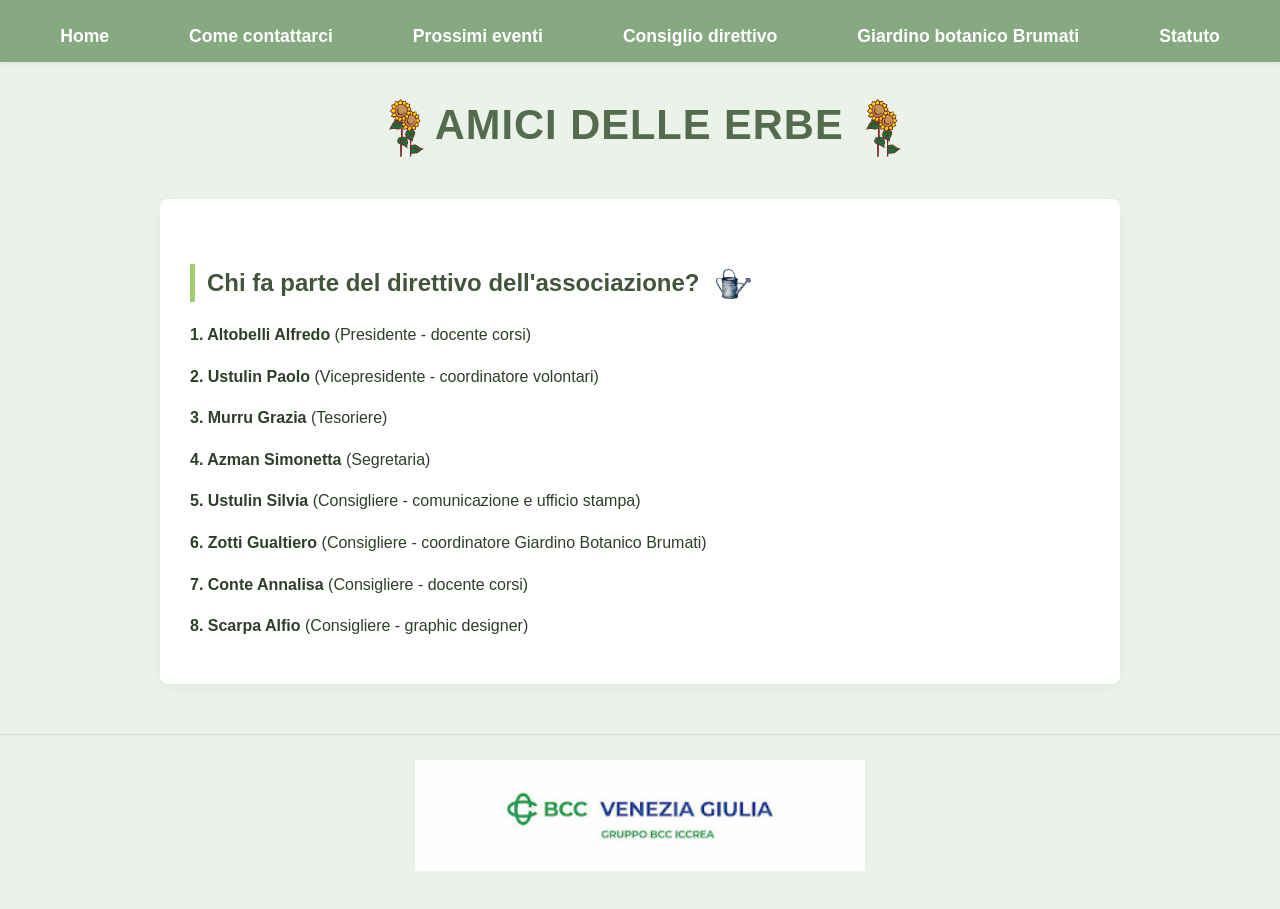
==== commit b4da6e4b: "aggiunta doodles su titoli h1 e h2" ====
--- a/consiglio-direttivo.html
+++ b/consiglio-direttivo.html
@@ -16,7 +16,8 @@
 
 <body>
     <nav>
-    <button class="menu-toggle" aria-label="Apri Menu">Menu ☰</button>
+    <input type="checkbox" id="menu-toggle-check">
+    <label for="menu-toggle-check" class="menu-toggle">Menu ☰</label>
     <ul>
       <li><a href="index.html">Home</a></li>
       <li><a href="contatti.html">Come contattarci</a></li>
@@ -27,10 +28,16 @@
     </ul>
   </nav>
     <header>
-        <h1>Amici delle Erbe</h1>
+        <h1> <img src="doodle-sito/oggetti-doodle/68.png" alt="" class="doodle-titolo">
+     Amici delle Erbe
+      <img src="doodle-sito/oggetti-doodle/68.png" alt="" class="doodle-titolo">
+    </h1>
     </header>
     <section>
         <article>
+            <h2>Chi fa parte del direttivo dell'associazione?
+            <img src="doodle-sito/oggetti-doodle/26.png" alt="" class="doodle-titolo-h2">
+            </h2>
             <p><strong>1. Altobelli Alfredo</strong> (Presidente - docente corsi)</p>
             <p><strong>2. Ustulin Paolo</strong> (Vicepresidente - coordinatore volontari)</p>
             <p><strong>3. Murru Grazia</strong> (Tesoriere)</p>
--- a/style.css
+++ b/style.css
@@ -147,80 +147,87 @@
 
 /* Nasconde il tasto toggle su PC */
 .menu-toggle {
-    display: none;
+  display: none;
 }
 
 /* Menu orizzontale classico nella fascia verde */
 nav ul {
+  display: flex !important;
+  flex-direction: row !important;
+  justify-content: center;
+  align-items: center;
+  gap: 20px;
+  list-style: none;
+  padding: 0;
+  margin: 10px 0 0 0;
+}
+
+nav ul li a {
+  text-decoration: none;
+  font-weight: 600;
+  color: #ffffff;
+  padding: 6px 12px;
+}
+
+
+/* ==========================================================================
+   STILE MENU PER SMARTPHONE (Schermi fino a 768px - Apri/Chiudi al click)
+   ========================================================================== */
+
+/* Nasconde la casella di controllo invisibile sia su PC che su Mobile */
+#menu-toggle-check {
+  display: none;
+}
+
+@media screen and (max-width: 768px) {
+
+  header {
+    padding: 10px 15px;
+  }
+
+  header h1 {
+    font-size: 1.2rem;
+    margin-bottom: 6px;
+  }
+
+  /* Stile del pulsante "Menu ☰" */
+  .menu-toggle {
+    display: block;
+    margin: 5px auto;
+    padding: 6px 14px;
+    background-color: rgba(255, 255, 255, 0.2);
+    border-radius: 6px;
+    color: #ffffff;
+    font-weight: bold;
+    font-size: 0.95rem;
+    text-align: center;
+    cursor: pointer;
+    user-select: none;
+    max-width: 150px;
+  }
+
+  /* Di base la lista dei link è nascosta su mobile */
+  nav ul {
+    display: none !important;
+    flex-direction: column !important;
+    gap: 6px;
+    padding: 10px 0 5px 0;
+    margin: 0;
+  }
+
+  /* QUANDO IL CHECKBOX È SELEZIONATO: Mostra il menu */
+  #menu-toggle-check:checked~ul {
     display: flex !important;
-    flex-direction: row !important;
-    justify-content: center;
-    align-items: center;
-    gap: 20px;
-    list-style: none;
-    padding: 0;
-    margin: 10px 0 0 0;
-}
-
-nav ul li a {
-    text-decoration: none;
-    font-weight: 600;
-    color: #ffffff;
-    padding: 6px 12px;
-}
-
-
-/* ==========================================================================
-   STILE MENU PER SMARTPHONE (Schermi fino a 768px - Tendina)
-   ========================================================================== */
-@media screen and (max-width: 768px) {
-
-    header {
-        padding: 10px 15px;
-    }
-
-    header h1 {
-        font-size: 1.2rem;
-        margin-bottom: 6px;
-    }
-
-    /* Mostra il pulsante "Menu ☰" su mobile */
-    .menu-toggle {
-        display: block;
-        margin: 5px auto;
-        padding: 6px 14px;
-        background-color: rgba(255, 255, 255, 0.2);
-        border: none;
-        border-radius: 6px;
-        color: #ffffff;
-        font-weight: bold;
-        font-size: 0.95rem;
-        cursor: pointer;
-    }
-
-    /* Nasconde i link su mobile finché non ci si passa sopra o si clicca */
-    nav ul {
-        display: none !important;
-        flex-direction: column !important;
-        gap: 6px;
-        padding: 10px 0 5px 0;
-        margin: 0;
-    }
-
-    /* Apre la tendina al click/tap sul pulsante o sul nav */
-    nav:focus-within ul,
-    nav:hover ul {
-        display: flex !important;
-    }
-
-    nav ul li a {
-        display: block;
-        padding: 8px;
-        font-size: 0.9rem;
-        text-align: center;
-        background: rgba(255, 255, 255, 0.15);
-        border-radius: 4px;
-    }
+  }
+
+  nav ul li a {
+    display: block;
+    padding: 8px;
+    font-size: 0.9rem;
+    text-align: center;
+    background: rgba(255, 255, 255, 0.15);
+    border-radius: 4px;
+  }
 }
 
 /* ==========================================================================
@@ -271,43 +278,106 @@
   padding-left: 0 !important;
 }
 
-/* ==========================================================================
-   IL POP-UP (LIGHTBOX) IN CSS PURO
-   ========================================================================== */
-
-/* Lo sfondo scuro che copre lo schermo quando il pop-up è attivo */
+
+
+/* ==========================================================================
+   POP-UP OVERLAY - 2 IMMAGINI AFFIANCATE (SOLUZIONE DEFINITIVA)
+   ========================================================================== */
 .overlay {
   position: fixed;
   top: 0;
-  bottom: 0;
   left: 0;
-  right: 0;
-  background: rgba(0, 0, 0, 0.7);
-  /* Sfondo nero semi-trasparente */
-  transition: opacity 500ms;
+  width: 100vw;
+  height: 100vh;
+  background: rgba(0, 0, 0, 0.88);
+  z-index: 99999;
+
+  /* Centra il contenitore interno */
+  display: flex !important;
+  justify-content: center !important;
+  align-items: center !important;
+
   visibility: hidden;
-  /* Di base è nascosto */
   opacity: 0;
-  z-index: 9999;
-  /* Sta sopra a tutto il resto del sito */
-  display: flex;
-  justify-content: center;
-  align-items: center;
-}
-
-/* LA MAGIA: Quando il link punta all'ID del pop-up (#popup-locandina), questo si mostra */
+  transition: opacity 0.3s ease, visibility 0.3s ease;
+}
+
+/* Mostra il popup quando cliccato */
 .overlay:target {
   visibility: visible;
   opacity: 1;
 }
 
-/* L'immagine grande dentro il pop-up */
-.popup-img {
-  max-width: 90%;
+/* Contenitore interno che affianca le immagini */
+.popup-content {
+  display: flex !important;
+  flex-direction: row !important;
+  /* Forza l'affiancamento ORIZZONTALE */
+  justify-content: center;
+  align-items: center;
+  gap: 25px;
+  max-width: 90vw;
   max-height: 85vh;
-  /* Non supera l'altezza dello schermo del telefono/PC */
-  border-radius: 4px;
-  box-shadow: 0 5px 25px rgba(0, 0, 0, 0.5);
+}
+
+/* Regola ENTRAMBE le immagini per essere grandi uguale */
+.popup-content img {
+  position: static !important;
+  /* Rimuove sovrapposizioni */
+  max-width: 45vw !important;
+  /* Ciascuna usa fino a metà schermo */
+  max-height: 80vh !important;
+  /* Non supera l'altezza della schermata */
+  width: auto !important;
+  height: auto !important;
+  object-fit: contain !important;
+  border-radius: 8px;
+  box-shadow: 0 8px 25px rgba(0, 0, 0, 0.6);
+}
+
+/* Tasto di chiusura X */
+.close {
+  position: absolute;
+  top: 20px;
+  right: 30px;
+  color: #ffffff;
+  font-size: 42px;
+  text-decoration: none;
+  font-weight: bold;
+  z-index: 100000;
+}
+
+/* Versione Smartphone: le mette una sotto l'altra */
+@media screen and (max-width: 768px) {
+  .popup-content {
+    flex-direction: column !important;
+    /* Una sotto l'altra su mobile */
+    overflow-y: auto;
+    max-height: 90vh;
+  }
+
+  .popup-content img {
+    max-width: 85vw !important;
+    max-height: 45vh !important;
+  }
+}
+
+
+
+
+/*cursore diventa lente di ingrandimento quando si passa sopra la miniatura*/
+.popup-content a {
+  display: inline-block;
+  cursor: zoom-in;
+}
+
+.popup-content a img {
+  transition: transform 0.2s ease;
+}
+
+.popup-content a:hover img {
+  transform: scale(1.02);
+  /* Effetto leggero al passaggio del mouse */
 }
 
 /* Il pulsante per chiudere (la "X") */
@@ -470,24 +540,69 @@
   }
 }
 
-/* Pulsante Instagram */
+/* ==========================================================================
+   PULSANTI SOCIAL (Instagram & Facebook)
+   ========================================================================== */
+.social-buttons {
+  display: flex;
+  gap: 12px;
+  flex-wrap: wrap;
+  margin-top: 15px;
+}
+
+/* Stile base condiviso */
+.btn-instagram,
+.btn-facebook {
+  display: inline-block;
+  padding: 10px 20px;
+  color: #ffffff !important;
+  text-decoration: none;
+  border-radius: 25px;
+  font-weight: 600;
+  font-size: 0.95rem;
+  box-shadow: 0 4px 10px rgba(0, 0, 0, 0.1);
+  transition: transform 0.2s ease, background-color 0.2s ease;
+}
+
+/* Colore e hover Instagram */
 .btn-instagram {
-    display: inline-block;
-    margin-top: 10px;
-    padding: 10px 20px;
-    background-color: #556B4D; 
-    color: #ffffff !important;
-    text-decoration: none;
-    border-radius: 25px;
-    font-weight: 600;
-    font-size: 0.95rem;
-    box-shadow: 0 4px 10px rgba(0,0,0,0.1);
-    transition: transform 0.2s ease, background-color 0.2s ease;
+  background-color: #556B4D;
+  /* Verde salvia in tema con il sito */
 }
 
 .btn-instagram:hover {
-    background-color: #c1275b;
-    transform: translateY(-2px);
-}
-
-
+  background-color: #c1275b;
+  /* Rosa/Viola Instagram al passaggio del mouse */
+  transform: translateY(-2px);
+}
+
+/* Colore e hover Facebook */
+.btn-facebook {
+  background-color: #556B4D;
+  /* Blu ufficiale Facebook */
+}
+
+.btn-facebook:hover {
+  background-color: #0d65d9;
+  transform: translateY(-2px);
+}
+
+
+
+/* Stile per i doodle affiancati ai titoli H2 */
+.doodle-titolo-h2 {
+    width: 35px;           /* Imposta la larghezza desiderata (es. tra 30px e 45px) */
+    height: auto;          /* Mantiene le proporzioni corrette dell'immagine */
+    vertical-align: middle;/* Allinea il doodle al centro del testo dell'H2 */
+    margin-left: 10px;     /* Distanza dal testo del titolo */
+    display: inline-block; /* Assicura che l'immagine stia sulla stessa riga del testo */
+}
+
+/* Stile per i doodle affiancati ai titoli */
+.doodle-titolo {
+    width: 35px;           /* Imposta la larghezza desiderata (es. tra 30px e 45px) */
+    height: auto;          /* Mantiene le proporzioni corrette dell'immagine */
+    vertical-align: middle;/* Allinea il doodle al centro del testo dell'H2 */
+    margin-left: 10px;     /* Distanza dal testo del titolo */
+    display: inline-block; /* Assicura che l'immagine stia sulla stessa riga del testo */
+}
--- a/style.css
+++ b/style.css
@@ -147,80 +147,87 @@
 
 /* Nasconde il tasto toggle su PC */
 .menu-toggle {
-    display: none;
+  display: none;
 }
 
 /* Menu orizzontale classico nella fascia verde */
 nav ul {
+  display: flex !important;
+  flex-direction: row !important;
+  justify-content: center;
+  align-items: center;
+  gap: 20px;
+  list-style: none;
+  padding: 0;
+  margin: 10px 0 0 0;
+}
+
+nav ul li a {
+  text-decoration: none;
+  font-weight: 600;
+  color: #ffffff;
+  padding: 6px 12px;
+}
+
+
+/* ==========================================================================
+   STILE MENU PER SMARTPHONE (Schermi fino a 768px - Apri/Chiudi al click)
+   ========================================================================== */
+
+/* Nasconde la casella di controllo invisibile sia su PC che su Mobile */
+#menu-toggle-check {
+  display: none;
+}
+
+@media screen and (max-width: 768px) {
+
+  header {
+    padding: 10px 15px;
+  }
+
+  header h1 {
+    font-size: 1.2rem;
+    margin-bottom: 6px;
+  }
+
+  /* Stile del pulsante "Menu ☰" */
+  .menu-toggle {
+    display: block;
+    margin: 5px auto;
+    padding: 6px 14px;
+    background-color: rgba(255, 255, 255, 0.2);
+    border-radius: 6px;
+    color: #ffffff;
+    font-weight: bold;
+    font-size: 0.95rem;
+    text-align: center;
+    cursor: pointer;
+    user-select: none;
+    max-width: 150px;
+  }
+
+  /* Di base la lista dei link è nascosta su mobile */
+  nav ul {
+    display: none !important;
+    flex-direction: column !important;
+    gap: 6px;
+    padding: 10px 0 5px 0;
+    margin: 0;
+  }
+
+  /* QUANDO IL CHECKBOX È SELEZIONATO: Mostra il menu */
+  #menu-toggle-check:checked~ul {
     display: flex !important;
-    flex-direction: row !important;
-    justify-content: center;
-    align-items: center;
-    gap: 20px;
-    list-style: none;
-    padding: 0;
-    margin: 10px 0 0 0;
-}
-
-nav ul li a {
-    text-decoration: none;
-    font-weight: 600;
-    color: #ffffff;
-    padding: 6px 12px;
-}
-
-
-/* ==========================================================================
-   STILE MENU PER SMARTPHONE (Schermi fino a 768px - Tendina)
-   ========================================================================== */
-@media screen and (max-width: 768px) {
-
-    header {
-        padding: 10px 15px;
-    }
-
-    header h1 {
-        font-size: 1.2rem;
-        margin-bottom: 6px;
-    }
-
-    /* Mostra il pulsante "Menu ☰" su mobile */
-    .menu-toggle {
-        display: block;
-        margin: 5px auto;
-        padding: 6px 14px;
-        background-color: rgba(255, 255, 255, 0.2);
-        border: none;
-        border-radius: 6px;
-        color: #ffffff;
-        font-weight: bold;
-        font-size: 0.95rem;
-        cursor: pointer;
-    }
-
-    /* Nasconde i link su mobile finché non ci si passa sopra o si clicca */
-    nav ul {
-        display: none !important;
-        flex-direction: column !important;
-        gap: 6px;
-        padding: 10px 0 5px 0;
-        margin: 0;
-    }
-
-    /* Apre la tendina al click/tap sul pulsante o sul nav */
-    nav:focus-within ul,
-    nav:hover ul {
-        display: flex !important;
-    }
-
-    nav ul li a {
-        display: block;
-        padding: 8px;
-        font-size: 0.9rem;
-        text-align: center;
-        background: rgba(255, 255, 255, 0.15);
-        border-radius: 4px;
-    }
+  }
+
+  nav ul li a {
+    display: block;
+    padding: 8px;
+    font-size: 0.9rem;
+    text-align: center;
+    background: rgba(255, 255, 255, 0.15);
+    border-radius: 4px;
+  }
 }
 
 /* ==========================================================================
@@ -271,43 +278,106 @@
   padding-left: 0 !important;
 }
 
-/* ==========================================================================
-   IL POP-UP (LIGHTBOX) IN CSS PURO
-   ========================================================================== */
-
-/* Lo sfondo scuro che copre lo schermo quando il pop-up è attivo */
+
+
+/* ==========================================================================
+   POP-UP OVERLAY - 2 IMMAGINI AFFIANCATE (SOLUZIONE DEFINITIVA)
+   ========================================================================== */
 .overlay {
   position: fixed;
   top: 0;
-  bottom: 0;
   left: 0;
-  right: 0;
-  background: rgba(0, 0, 0, 0.7);
-  /* Sfondo nero semi-trasparente */
-  transition: opacity 500ms;
+  width: 100vw;
+  height: 100vh;
+  background: rgba(0, 0, 0, 0.88);
+  z-index: 99999;
+
+  /* Centra il contenitore interno */
+  display: flex !important;
+  justify-content: center !important;
+  align-items: center !important;
+
   visibility: hidden;
-  /* Di base è nascosto */
   opacity: 0;
-  z-index: 9999;
-  /* Sta sopra a tutto il resto del sito */
-  display: flex;
-  justify-content: center;
-  align-items: center;
-}
-
-/* LA MAGIA: Quando il link punta all'ID del pop-up (#popup-locandina), questo si mostra */
+  transition: opacity 0.3s ease, visibility 0.3s ease;
+}
+
+/* Mostra il popup quando cliccato */
 .overlay:target {
   visibility: visible;
   opacity: 1;
 }
 
-/* L'immagine grande dentro il pop-up */
-.popup-img {
-  max-width: 90%;
+/* Contenitore interno che affianca le immagini */
+.popup-content {
+  display: flex !important;
+  flex-direction: row !important;
+  /* Forza l'affiancamento ORIZZONTALE */
+  justify-content: center;
+  align-items: center;
+  gap: 25px;
+  max-width: 90vw;
   max-height: 85vh;
-  /* Non supera l'altezza dello schermo del telefono/PC */
-  border-radius: 4px;
-  box-shadow: 0 5px 25px rgba(0, 0, 0, 0.5);
+}
+
+/* Regola ENTRAMBE le immagini per essere grandi uguale */
+.popup-content img {
+  position: static !important;
+  /* Rimuove sovrapposizioni */
+  max-width: 45vw !important;
+  /* Ciascuna usa fino a metà schermo */
+  max-height: 80vh !important;
+  /* Non supera l'altezza della schermata */
+  width: auto !important;
+  height: auto !important;
+  object-fit: contain !important;
+  border-radius: 8px;
+  box-shadow: 0 8px 25px rgba(0, 0, 0, 0.6);
+}
+
+/* Tasto di chiusura X */
+.close {
+  position: absolute;
+  top: 20px;
+  right: 30px;
+  color: #ffffff;
+  font-size: 42px;
+  text-decoration: none;
+  font-weight: bold;
+  z-index: 100000;
+}
+
+/* Versione Smartphone: le mette una sotto l'altra */
+@media screen and (max-width: 768px) {
+  .popup-content {
+    flex-direction: column !important;
+    /* Una sotto l'altra su mobile */
+    overflow-y: auto;
+    max-height: 90vh;
+  }
+
+  .popup-content img {
+    max-width: 85vw !important;
+    max-height: 45vh !important;
+  }
+}
+
+
+
+
+/*cursore diventa lente di ingrandimento quando si passa sopra la miniatura*/
+.popup-content a {
+  display: inline-block;
+  cursor: zoom-in;
+}
+
+.popup-content a img {
+  transition: transform 0.2s ease;
+}
+
+.popup-content a:hover img {
+  transform: scale(1.02);
+  /* Effetto leggero al passaggio del mouse */
 }
 
 /* Il pulsante per chiudere (la "X") */
@@ -470,24 +540,69 @@
   }
 }
 
-/* Pulsante Instagram */
+/* ==========================================================================
+   PULSANTI SOCIAL (Instagram & Facebook)
+   ========================================================================== */
+.social-buttons {
+  display: flex;
+  gap: 12px;
+  flex-wrap: wrap;
+  margin-top: 15px;
+}
+
+/* Stile base condiviso */
+.btn-instagram,
+.btn-facebook {
+  display: inline-block;
+  padding: 10px 20px;
+  color: #ffffff !important;
+  text-decoration: none;
+  border-radius: 25px;
+  font-weight: 600;
+  font-size: 0.95rem;
+  box-shadow: 0 4px 10px rgba(0, 0, 0, 0.1);
+  transition: transform 0.2s ease, background-color 0.2s ease;
+}
+
+/* Colore e hover Instagram */
 .btn-instagram {
-    display: inline-block;
-    margin-top: 10px;
-    padding: 10px 20px;
-    background-color: #556B4D; 
-    color: #ffffff !important;
-    text-decoration: none;
-    border-radius: 25px;
-    font-weight: 600;
-    font-size: 0.95rem;
-    box-shadow: 0 4px 10px rgba(0,0,0,0.1);
-    transition: transform 0.2s ease, background-color 0.2s ease;
+  background-color: #556B4D;
+  /* Verde salvia in tema con il sito */
 }
 
 .btn-instagram:hover {
-    background-color: #c1275b;
-    transform: translateY(-2px);
-}
-
-
+  background-color: #c1275b;
+  /* Rosa/Viola Instagram al passaggio del mouse */
+  transform: translateY(-2px);
+}
+
+/* Colore e hover Facebook */
+.btn-facebook {
+  background-color: #556B4D;
+  /* Blu ufficiale Facebook */
+}
+
+.btn-facebook:hover {
+  background-color: #0d65d9;
+  transform: translateY(-2px);
+}
+
+
+
+/* Stile per i doodle affiancati ai titoli H2 */
+.doodle-titolo-h2 {
+    width: 35px;           /* Imposta la larghezza desiderata (es. tra 30px e 45px) */
+    height: auto;          /* Mantiene le proporzioni corrette dell'immagine */
+    vertical-align: middle;/* Allinea il doodle al centro del testo dell'H2 */
+    margin-left: 10px;     /* Distanza dal testo del titolo */
+    display: inline-block; /* Assicura che l'immagine stia sulla stessa riga del testo */
+}
+
+/* Stile per i doodle affiancati ai titoli */
+.doodle-titolo {
+    width: 35px;           /* Imposta la larghezza desiderata (es. tra 30px e 45px) */
+    height: auto;          /* Mantiene le proporzioni corrette dell'immagine */
+    vertical-align: middle;/* Allinea il doodle al centro del testo dell'H2 */
+    margin-left: 10px;     /* Distanza dal testo del titolo */
+    display: inline-block; /* Assicura che l'immagine stia sulla stessa riga del testo */
+}
